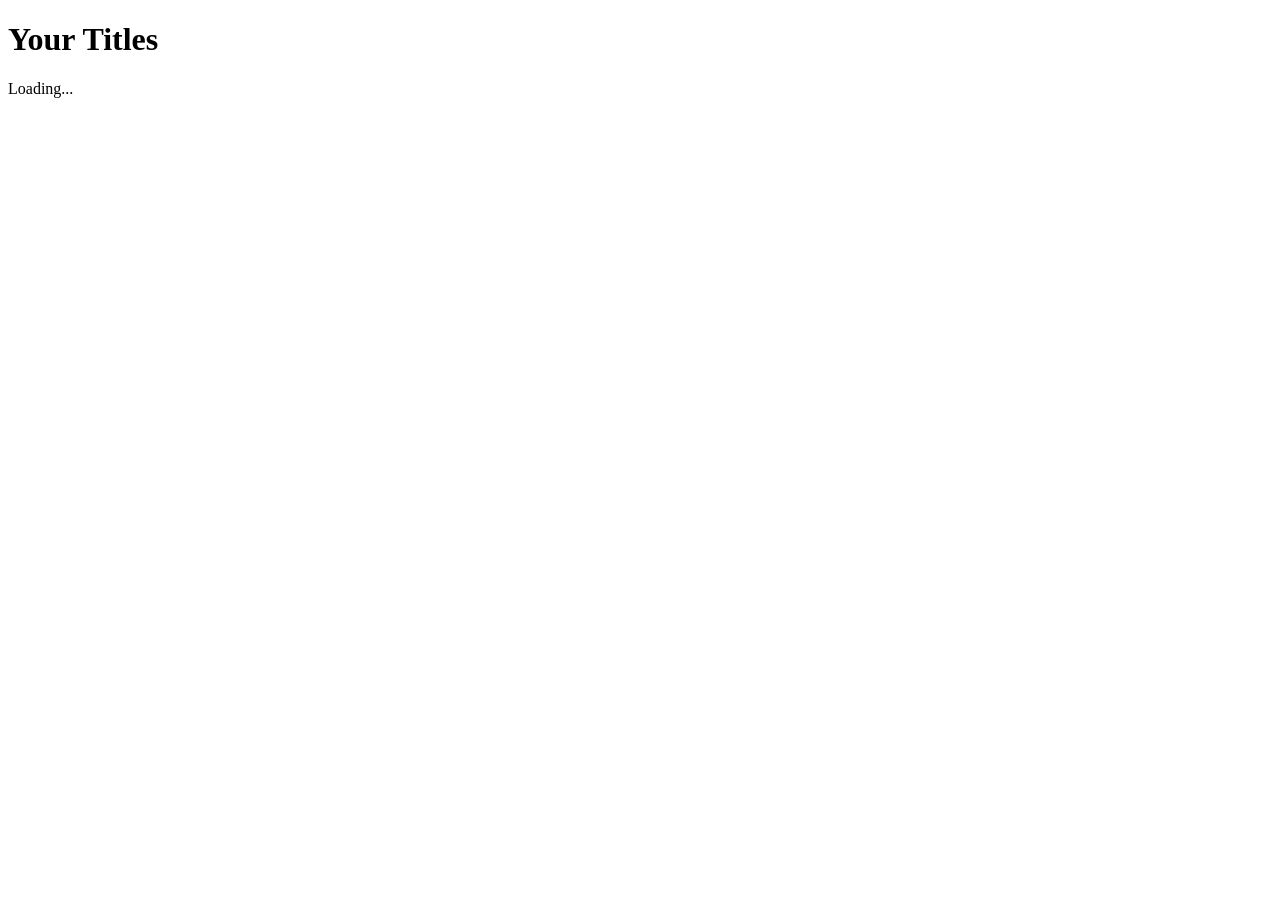
==== frontend/index.html @ f7cfea1e "Prototype Version" ====
<!DOCTYPE html>
<html lang="en">
<head>
  <meta charset="UTF-8">
  <meta name="viewport" content="width=device-width, initial-scale=1.0">
  <title>TestFlix — Browse</title>
  <link rel="stylesheet" href="/style.css">
</head>
<body>
  <div class="container">
    <h1>Your Titles</h1>
    <div id="media-grid" class="media-grid">
      <p class="loading">Loading...</p>
    </div>
  </div>

  <script src="/app.js"></script>
  <script>
    requireLogin();
    renderNav('list');

    (async function() {
      var grid = document.getElementById('media-grid');
      try {
        var res = await fetch(API + '/media?username=' + encodeURIComponent(getUsername()));
        if (!res.ok) {
          grid.innerHTML = '<p class="error">Failed to load media.</p>';
          return;
        }
        var body = await res.json();
        var items = body.data;

        if (!items || items.length === 0) {
          grid.innerHTML = '<p>No titles available for your subscription.</p>';
          return;
        }

        grid.innerHTML = '';
        items.forEach(function(item) {
          var card = document.createElement('a');
          card.href = '/media.html?id=' + item.id;
          card.className = 'media-card';
          card.innerHTML =
            '<h3>' + escapeHtml(item.title) + '</h3>' +
            '<div class="meta">' +
              '<span>' + escapeHtml(item.media_type) + '</span>' +
              '<span>' + escapeHtml(item.genre) + '</span>' +
              (item.classification ? '<span>' + escapeHtml(item.classification) + '</span>' : '') +
              (item.duration_seconds ? '<span>' + formatDuration(item.duration_seconds) + '</span>' : '') +
            '</div>';
          grid.appendChild(card);
        });
      } catch (err) {
        grid.innerHTML = '<p class="error">Cannot reach the server.</p>';
      }
    })();

    function escapeHtml(str) {
      var div = document.createElement('div');
      div.appendChild(document.createTextNode(str));
      return div.innerHTML;
    }
  </script>
</body>
</html>
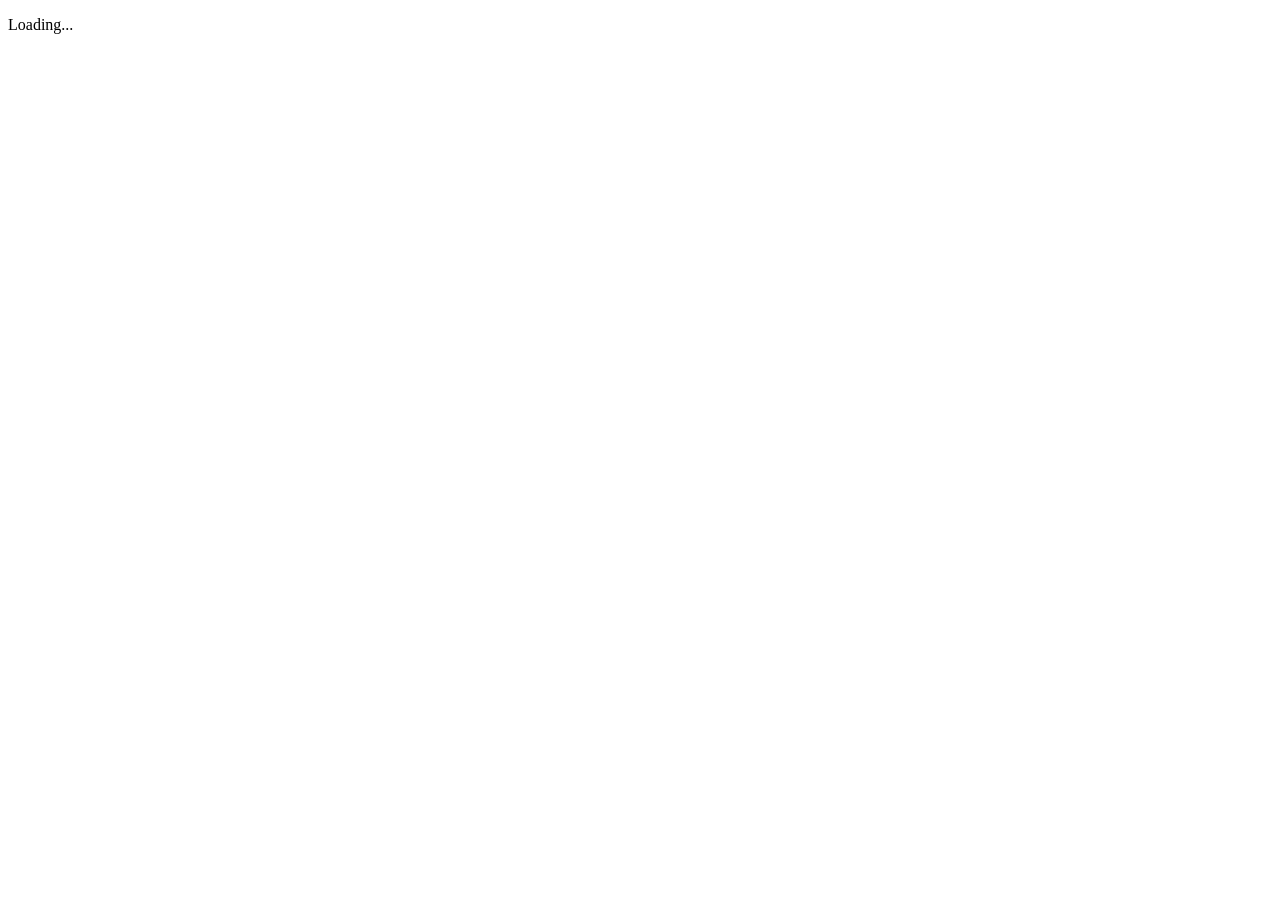
==== commit fa18e812: "Updated data, added media page organized by movie or tv show" ====
--- a/frontend/index.html
+++ b/frontend/index.html
@@ -8,8 +8,7 @@
 </head>
 <body>
   <div class="container">
-    <h1>Your Titles</h1>
-    <div id="media-grid" class="media-grid">
+    <div id="media-sections">
       <p class="loading">Loading...</p>
     </div>
   </div>
@@ -20,40 +19,60 @@
     renderNav('list');
 
     (async function() {
-      var grid = document.getElementById('media-grid');
+      var sectionsEl = document.getElementById('media-sections');
       try {
-        var res = await fetch(API + '/media?username=' + encodeURIComponent(getUsername()));
+        var res = await fetch(API + '/media?email=' + encodeURIComponent(getEmail()));
         if (!res.ok) {
-          grid.innerHTML = '<p class="error">Failed to load media.</p>';
+          sectionsEl.innerHTML = '<p class="error">Failed to load media.</p>';
           return;
         }
         var body = await res.json();
         var items = body.data;
 
         if (!items || items.length === 0) {
-          grid.innerHTML = '<p>No titles available for your subscription.</p>';
+          sectionsEl.innerHTML = '<p>No titles available for your subscription.</p>';
           return;
         }
 
-        grid.innerHTML = '';
-        items.forEach(function(item) {
-          var card = document.createElement('a');
-          card.href = '/media.html?id=' + item.id;
-          card.className = 'media-card';
-          card.innerHTML =
-            '<h3>' + escapeHtml(item.title) + '</h3>' +
-            '<div class="meta">' +
-              '<span>' + escapeHtml(item.media_type) + '</span>' +
-              '<span>' + escapeHtml(item.genre) + '</span>' +
-              (item.classification ? '<span>' + escapeHtml(item.classification) + '</span>' : '') +
-              (item.duration_seconds ? '<span>' + formatDuration(item.duration_seconds) + '</span>' : '') +
-            '</div>';
-          grid.appendChild(card);
-        });
+        var movies = items.filter(function(i) { return i.media_type === 'movie'; });
+        var shows  = items.filter(function(i) { return i.media_type === 'tvshow'; });
+
+        sectionsEl.innerHTML = '';
+        renderSection(sectionsEl, 'Movies', movies);
+        renderSection(sectionsEl, 'TV Shows', shows);
       } catch (err) {
-        grid.innerHTML = '<p class="error">Cannot reach the server.</p>';
+        sectionsEl.innerHTML = '<p class="error">Cannot reach the server.</p>';
       }
     })();
+
+    function renderSection(parent, title, items) {
+      if (!items.length) return;
+      var h2 = document.createElement('h2');
+      h2.textContent = title;
+      h2.style.marginBottom = '16px';
+      parent.appendChild(h2);
+
+      var grid = document.createElement('div');
+      grid.className = 'media-grid';
+      items.forEach(function(item) {
+        var card = document.createElement('a');
+        card.href = '/media.html?id=' + item.id;
+        card.className = 'media-card';
+        card.innerHTML =
+          '<h3>' + escapeHtml(item.title) + '</h3>' +
+          '<div class="meta">' +
+            '<span>' + escapeHtml(item.genre) + '</span>' +
+            (item.classification ? '<span>' + escapeHtml(item.classification) + '</span>' : '') +
+            (item.duration_seconds ? '<span>' + formatDuration(item.duration_seconds) + '</span>' : '') +
+          '</div>';
+        grid.appendChild(card);
+      });
+      parent.appendChild(grid);
+
+      var spacer = document.createElement('div');
+      spacer.style.marginBottom = '40px';
+      parent.appendChild(spacer);
+    }
 
     function escapeHtml(str) {
       var div = document.createElement('div');
